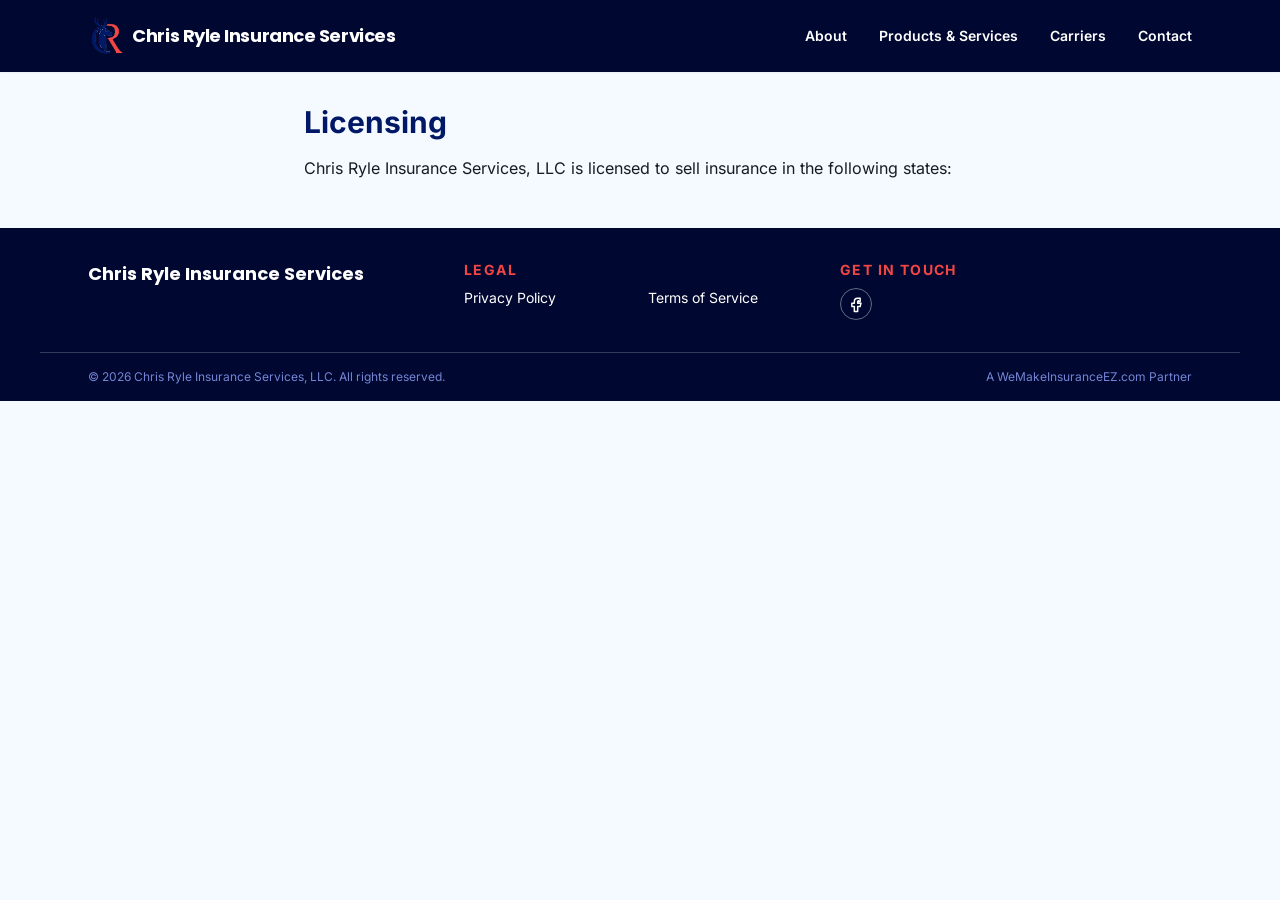
==== legal/licensing/index.html @ e5c4bb93 "Add base styles and typography with Tailwind CSS framework - Introduced a new CSS file for global st" ====
<!doctype html>
<html lang="en" class="scroll-pt-20"> <head><meta charset="utf-8"><meta name="viewport" content="width=device-width, initial-scale=1"><title>Licensing —  Chris Ryle Insurance Services</title>  <link rel="stylesheet" href="../../styles.css" />
  </head> <body class="bg-surface text-on-surface font-sans">  <header class="bg-primary text-on-primary sticky top-0 z-50 shadow-sm"> <div class="mx-auto flex max-w-[theme(spacing.container-max)] items-center justify-between gap-[theme(spacing.gutter)] px-[theme(spacing.margin-mobile)] py-[theme(spacing.stack-md)] md:px-[theme(spacing.margin-desktop)]"> <div class="flex items-center gap-[theme(spacing.stack-sm)]"> <img src="../../assets/media/LogoRedWhiteBlueICON01.png" alt=" Chris Ryle Insurance Services logo" class="h-10 w-auto"> <div class="flex flex-col"> <span data-brand class="font-heading text-lg font-extrabold tracking-tight"> Chris Ryle Insurance Services</span> <span data-agent class="text-on-primary-container text-sm font-medium">  </span> </div> </div> <nav aria-label="Primary" class="hidden items-center gap-[theme(spacing.stack-lg)] md:flex"> <a href="#about" class="hover:text-warning-yellow text-sm font-semibold"> About </a><a href="#services" class="hover:text-warning-yellow text-sm font-semibold"> Products &amp; Services </a><a href="#carriers-heading" class="hover:text-warning-yellow text-sm font-semibold"> Carriers </a><a href="#contact" class="hover:text-warning-yellow text-sm font-semibold"> Contact </a> </nav> </div> </header> <main class="bg-surface py-[theme(spacing.stack-lg)]"> <article class="mx-auto flex max-w-3xl flex-col gap-[theme(spacing.stack-md)] px-[theme(spacing.margin-mobile)] md:px-[theme(spacing.margin-desktop)]"> <h1 class="text-deep-navy text-3xl font-bold">Licensing</h1>  <div class="text-on-surface flex flex-col gap-[theme(spacing.stack-md)]"><p> Chris Ryle Insurance Services, LLC is licensed to sell insurance in the following states:</p><ul></ul></div> </article> </main> <footer class="bg-primary text-on-primary"> <div class="mx-auto grid max-w-[theme(spacing.container-max)] grid-cols-1 items-start gap-[theme(spacing.gutter)] px-[theme(spacing.margin-mobile)] py-[theme(spacing.stack-lg)] md:grid-cols-3 md:px-[theme(spacing.margin-desktop)]"> <div class="flex flex-col gap-[theme(spacing.stack-sm)]"> <div class="flex items-center gap-3">  <span data-brand class="font-heading text-lg font-extrabold"> Chris Ryle Insurance Services</span> </div> <span data-agent class="text-on-primary-container text-sm">  </span>  </div> <div class="flex flex-col gap-[theme(spacing.stack-sm)]"> <h3 class="text-coral-accent text-sm font-bold uppercase tracking-widest">Legal</h3> <nav aria-label="Legal" class="grid grid-cols-2 gap-x-4 gap-y-2"> <a href="../../legal/privacy/" class="hover:text-warning-yellow text-sm"> Privacy Policy </a><a href="../../legal/terms/" class="hover:text-warning-yellow text-sm"> Terms of Service </a> </nav> </div> <div class="flex flex-col gap-[theme(spacing.stack-sm)]"> <h3 class="text-coral-accent text-sm font-bold uppercase tracking-widest">Get In Touch</h3>  <ul class="flex list-none gap-[theme(spacing.stack-md)]"> <li> <a data-social href="https://www.facebook.com/ChrisRyleInsuranceServices" target="_blank" rel="noopener noreferrer" aria-label="https://www.facebook.com/ChrisRyleInsuranceServices" class="border-on-primary/40 hover:bg-coral-accent hover:border-coral-accent inline-flex h-8 w-8 items-center justify-center rounded-full border transition-colors"> <span><svg viewBox="0 0 24 24" fill="none" stroke="currentColor" stroke-width="1.75" stroke-linecap="round" stroke-linejoin="round" aria-hidden="true" class="h-5 w-5"><path d="M14 9h3V5h-3a4 4 0 00-4 4v2H7v4h3v6h4v-6h3l1-4h-4V9a1 1 0 011-1z"/></svg></span> <span class="sr-only">https://www.facebook.com/ChrisRyleInsuranceServices</span> </a> </li> </ul> </div> </div> <div class="border-on-primary/20 mx-auto max-w-[theme(spacing.container-max)] border-t px-[theme(spacing.margin-mobile)] py-[theme(spacing.stack-md)] md:px-[theme(spacing.margin-desktop)]"> <div class="flex flex-col items-center gap-[theme(spacing.stack-sm)] md:flex-row md:justify-between"> <div class="text-on-primary-container flex flex-col items-center gap-1 text-xs md:items-start"> <p>
&copy; 2026  Chris Ryle Insurance Services, LLC. All rights reserved.
</p>  </div> <a data-whitelabel href="https://wemakeinsuranceez.com" target="_blank" rel="noopener noreferrer" class="text-on-primary-container hover:text-warning-yellow inline-flex items-center gap-[theme(spacing.stack-sm)] text-xs">  A WeMakeInsuranceEZ.com Partner </a> </div> </div> </footer>  </body></html>
---- styles.css ----
@font-face {
  font-family: "Inter";
  font-style: normal;
  font-display: swap;
  font-weight: 400;
  src: url(./assets/fonts/inter-latin-400.woff2) format("woff2");
}
@font-face {
  font-family: "Inter";
  font-style: normal;
  font-display: swap;
  font-weight: 500;
  src: url(./assets/fonts/inter-latin-500.woff2) format("woff2");
}
@font-face {
  font-family: "Inter";
  font-style: normal;
  font-display: swap;
  font-weight: 600;
  src: url(./assets/fonts/inter-latin-600.woff2) format("woff2");
}
@font-face {
  font-family: "Inter";
  font-style: normal;
  font-display: swap;
  font-weight: 700;
  src: url(./assets/fonts/inter-latin-700.woff2) format("woff2");
}
@font-face {
  font-family: "Poppins";
  font-style: normal;
  font-display: swap;
  font-weight: 700;
  src: url(./assets/fonts/poppins-latin-700.woff2) format("woff2");
}
@font-face {
  font-family: "Manrope";
  font-style: normal;
  font-display: swap;
  font-weight: 400;
  src: url(./assets/fonts/manrope-latin-400.woff2) format("woff2");
}
*, ::before, ::after {
  --tw-border-spacing-x: 0;
  --tw-border-spacing-y: 0;
  --tw-translate-x: 0;
  --tw-translate-y: 0;
  --tw-rotate: 0;
  --tw-skew-x: 0;
  --tw-skew-y: 0;
  --tw-scale-x: 1;
  --tw-scale-y: 1;
  --tw-pan-x:  ;
  --tw-pan-y:  ;
  --tw-pinch-zoom:  ;
  --tw-scroll-snap-strictness: proximity;
  --tw-gradient-from-position:  ;
  --tw-gradient-via-position:  ;
  --tw-gradient-to-position:  ;
  --tw-ordinal:  ;
  --tw-slashed-zero:  ;
  --tw-numeric-figure:  ;
  --tw-numeric-spacing:  ;
  --tw-numeric-fraction:  ;
  --tw-ring-inset:  ;
  --tw-ring-offset-width: 0px;
  --tw-ring-offset-color: #fff;
  --tw-ring-color: rgb(59 130 246 / 0.5);
  --tw-ring-offset-shadow: 0 0 #0000;
  --tw-ring-shadow: 0 0 #0000;
  --tw-shadow: 0 0 #0000;
  --tw-shadow-colored: 0 0 #0000;
  --tw-blur:  ;
  --tw-brightness:  ;
  --tw-contrast:  ;
  --tw-grayscale:  ;
  --tw-hue-rotate:  ;
  --tw-invert:  ;
  --tw-saturate:  ;
  --tw-sepia:  ;
  --tw-drop-shadow:  ;
  --tw-backdrop-blur:  ;
  --tw-backdrop-brightness:  ;
  --tw-backdrop-contrast:  ;
  --tw-backdrop-grayscale:  ;
  --tw-backdrop-hue-rotate:  ;
  --tw-backdrop-invert:  ;
  --tw-backdrop-opacity:  ;
  --tw-backdrop-saturate:  ;
  --tw-backdrop-sepia:  ;
  --tw-contain-size:  ;
  --tw-contain-layout:  ;
  --tw-contain-paint:  ;
  --tw-contain-style:  ;
}

::backdrop {
  --tw-border-spacing-x: 0;
  --tw-border-spacing-y: 0;
  --tw-translate-x: 0;
  --tw-translate-y: 0;
  --tw-rotate: 0;
  --tw-skew-x: 0;
  --tw-skew-y: 0;
  --tw-scale-x: 1;
  --tw-scale-y: 1;
  --tw-pan-x:  ;
  --tw-pan-y:  ;
  --tw-pinch-zoom:  ;
  --tw-scroll-snap-strictness: proximity;
  --tw-gradient-from-position:  ;
  --tw-gradient-via-position:  ;
  --tw-gradient-to-position:  ;
  --tw-ordinal:  ;
  --tw-slashed-zero:  ;
  --tw-numeric-figure:  ;
  --tw-numeric-spacing:  ;
  --tw-numeric-fraction:  ;
  --tw-ring-inset:  ;
  --tw-ring-offset-width: 0px;
  --tw-ring-offset-color: #fff;
  --tw-ring-color: rgb(59 130 246 / 0.5);
  --tw-ring-offset-shadow: 0 0 #0000;
  --tw-ring-shadow: 0 0 #0000;
  --tw-shadow: 0 0 #0000;
  --tw-shadow-colored: 0 0 #0000;
  --tw-blur:  ;
  --tw-brightness:  ;
  --tw-contrast:  ;
  --tw-grayscale:  ;
  --tw-hue-rotate:  ;
  --tw-invert:  ;
  --tw-saturate:  ;
  --tw-sepia:  ;
  --tw-drop-shadow:  ;
  --tw-backdrop-blur:  ;
  --tw-backdrop-brightness:  ;
  --tw-backdrop-contrast:  ;
  --tw-backdrop-grayscale:  ;
  --tw-backdrop-hue-rotate:  ;
  --tw-backdrop-invert:  ;
  --tw-backdrop-opacity:  ;
  --tw-backdrop-saturate:  ;
  --tw-backdrop-sepia:  ;
  --tw-contain-size:  ;
  --tw-contain-layout:  ;
  --tw-contain-paint:  ;
  --tw-contain-style:  ;
}/*
! tailwindcss v3.4.19 | MIT License | https://tailwindcss.com
*//*
1. Prevent padding and border from affecting element width. (https://github.com/mozdevs/cssremedy/issues/4)
2. Allow adding a border to an element by just adding a border-width. (https://github.com/tailwindcss/tailwindcss/pull/116)
*/

*,
::before,
::after {
  box-sizing: border-box; /* 1 */
  border-width: 0; /* 2 */
  border-style: solid; /* 2 */
  border-color: #e5e7eb; /* 2 */
}

::before,
::after {
  --tw-content: '';
}

/*
1. Use a consistent sensible line-height in all browsers.
2. Prevent adjustments of font size after orientation changes in iOS.
3. Use a more readable tab size.
4. Use the user's configured `sans` font-family by default.
5. Use the user's configured `sans` font-feature-settings by default.
6. Use the user's configured `sans` font-variation-settings by default.
7. Disable tap highlights on iOS
*/

html,
:host {
  line-height: 1.5; /* 1 */
  -webkit-text-size-adjust: 100%; /* 2 */
  -moz-tab-size: 4; /* 3 */
  tab-size: 4; /* 3 */
  font-family: Inter, system-ui, sans-serif; /* 4 */
  font-feature-settings: normal; /* 5 */
  font-variation-settings: normal; /* 6 */
  -webkit-tap-highlight-color: transparent; /* 7 */
}

/*
1. Remove the margin in all browsers.
2. Inherit line-height from `html` so users can set them as a class directly on the `html` element.
*/

body {
  margin: 0; /* 1 */
  line-height: inherit; /* 2 */
}

/*
1. Add the correct height in Firefox.
2. Correct the inheritance of border color in Firefox. (https://bugzilla.mozilla.org/show_bug.cgi?id=190655)
3. Ensure horizontal rules are visible by default.
*/

hr {
  height: 0; /* 1 */
  color: inherit; /* 2 */
  border-top-width: 1px; /* 3 */
}

/*
Add the correct text decoration in Chrome, Edge, and Safari.
*/

abbr:where([title]) {
  text-decoration: underline dotted;
}

/*
Remove the default font size and weight for headings.
*/

h1,
h2,
h3,
h4,
h5,
h6 {
  font-size: inherit;
  font-weight: inherit;
}

/*
Reset links to optimize for opt-in styling instead of opt-out.
*/

a {
  color: inherit;
  text-decoration: inherit;
}

/*
Add the correct font weight in Edge and Safari.
*/

b,
strong {
  font-weight: bolder;
}

/*
1. Use the user's configured `mono` font-family by default.
2. Use the user's configured `mono` font-feature-settings by default.
3. Use the user's configured `mono` font-variation-settings by default.
4. Correct the odd `em` font sizing in all browsers.
*/

code,
kbd,
samp,
pre {
  font-family: ui-monospace, SFMono-Regular, Menlo, Monaco, Consolas, "Liberation Mono", "Courier New", monospace; /* 1 */
  font-feature-settings: normal; /* 2 */
  font-variation-settings: normal; /* 3 */
  font-size: 1em; /* 4 */
}

/*
Add the correct font size in all browsers.
*/

small {
  font-size: 80%;
}

/*
Prevent `sub` and `sup` elements from affecting the line height in all browsers.
*/

sub,
sup {
  font-size: 75%;
  line-height: 0;
  position: relative;
  vertical-align: baseline;
}

sub {
  bottom: -0.25em;
}

sup {
  top: -0.5em;
}

/*
1. Remove text indentation from table contents in Chrome and Safari. (https://bugs.chromium.org/p/chromium/issues/detail?id=999088, https://bugs.webkit.org/show_bug.cgi?id=201297)
2. Correct table border color inheritance in all Chrome and Safari. (https://bugs.chromium.org/p/chromium/issues/detail?id=935729, https://bugs.webkit.org/show_bug.cgi?id=195016)
3. Remove gaps between table borders by default.
*/

table {
  text-indent: 0; /* 1 */
  border-color: inherit; /* 2 */
  border-collapse: collapse; /* 3 */
}

/*
1. Change the font styles in all browsers.
2. Remove the margin in Firefox and Safari.
3. Remove default padding in all browsers.
*/

button,
input,
optgroup,
select,
textarea {
  font-family: inherit; /* 1 */
  font-feature-settings: inherit; /* 1 */
  font-variation-settings: inherit; /* 1 */
  font-size: 100%; /* 1 */
  font-weight: inherit; /* 1 */
  line-height: inherit; /* 1 */
  letter-spacing: inherit; /* 1 */
  color: inherit; /* 1 */
  margin: 0; /* 2 */
  padding: 0; /* 3 */
}

/*
Remove the inheritance of text transform in Edge and Firefox.
*/

button,
select {
  text-transform: none;
}

/*
1. Correct the inability to style clickable types in iOS and Safari.
2. Remove default button styles.
*/

button,
input:where([type='button']),
input:where([type='reset']),
input:where([type='submit']) {
  -webkit-appearance: button; /* 1 */
  background-color: transparent; /* 2 */
  background-image: none; /* 2 */
}

/*
Use the modern Firefox focus style for all focusable elements.
*/

:-moz-focusring {
  outline: auto;
}

/*
Remove the additional `:invalid` styles in Firefox. (https://github.com/mozilla/gecko-dev/blob/2f9eacd9d3d995c937b4251a5557d95d494c9be1/layout/style/res/forms.css#L728-L737)
*/

:-moz-ui-invalid {
  box-shadow: none;
}

/*
Add the correct vertical alignment in Chrome and Firefox.
*/

progress {
  vertical-align: baseline;
}

/*
Correct the cursor style of increment and decrement buttons in Safari.
*/

::-webkit-inner-spin-button,
::-webkit-outer-spin-button {
  height: auto;
}

/*
1. Correct the odd appearance in Chrome and Safari.
2. Correct the outline style in Safari.
*/

[type='search'] {
  -webkit-appearance: textfield; /* 1 */
  outline-offset: -2px; /* 2 */
}

/*
Remove the inner padding in Chrome and Safari on macOS.
*/

::-webkit-search-decoration {
  -webkit-appearance: none;
}

/*
1. Correct the inability to style clickable types in iOS and Safari.
2. Change font properties to `inherit` in Safari.
*/

::-webkit-file-upload-button {
  -webkit-appearance: button; /* 1 */
  font: inherit; /* 2 */
}

/*
Add the correct display in Chrome and Safari.
*/

summary {
  display: list-item;
}

/*
Removes the default spacing and border for appropriate elements.
*/

blockquote,
dl,
dd,
h1,
h2,
h3,
h4,
h5,
h6,
hr,
figure,
p,
pre {
  margin: 0;
}

fieldset {
  margin: 0;
  padding: 0;
}

legend {
  padding: 0;
}

ol,
ul,
menu {
  list-style: none;
  margin: 0;
  padding: 0;
}

/*
Reset default styling for dialogs.
*/
dialog {
  padding: 0;
}

/*
Prevent resizing textareas horizontally by default.
*/

textarea {
  resize: vertical;
}

/*
1. Reset the default placeholder opacity in Firefox. (https://github.com/tailwindlabs/tailwindcss/issues/3300)
2. Set the default placeholder color to the user's configured gray 400 color.
*/

input::placeholder,
textarea::placeholder {
  opacity: 1; /* 1 */
  color: #9ca3af; /* 2 */
}

/*
Set the default cursor for buttons.
*/

button,
[role="button"] {
  cursor: pointer;
}

/*
Make sure disabled buttons don't get the pointer cursor.
*/
:disabled {
  cursor: default;
}

/*
1. Make replaced elements `display: block` by default. (https://github.com/mozdevs/cssremedy/issues/14)
2. Add `vertical-align: middle` to align replaced elements more sensibly by default. (https://github.com/jensimmons/cssremedy/issues/14#issuecomment-634934210)
   This can trigger a poorly considered lint error in some tools but is included by design.
*/

img,
svg,
video,
canvas,
audio,
iframe,
embed,
object {
  display: block; /* 1 */
  vertical-align: middle; /* 2 */
}

/*
Constrain images and videos to the parent width and preserve their intrinsic aspect ratio. (https://github.com/mozdevs/cssremedy/issues/14)
*/

img,
video {
  max-width: 100%;
  height: auto;
}

/* Make elements with the HTML hidden attribute stay hidden by default */
[hidden]:where(:not([hidden="until-found"])) {
  display: none;
}
.container {
  width: 100%;
}
@media (min-width: 640px) {

  .container {
    max-width: 640px;
  }
}
@media (min-width: 768px) {

  .container {
    max-width: 768px;
  }
}
@media (min-width: 1024px) {

  .container {
    max-width: 1024px;
  }
}
@media (min-width: 1280px) {

  .container {
    max-width: 1280px;
  }
}
@media (min-width: 1536px) {

  .container {
    max-width: 1536px;
  }
}
.sr-only {
  position: absolute;
  width: 1px;
  height: 1px;
  padding: 0;
  margin: -1px;
  overflow: hidden;
  clip: rect(0, 0, 0, 0);
  white-space: nowrap;
  border-width: 0;
}
.pointer-events-none {
  pointer-events: none;
}
.\!visible {
  visibility: visible !important;
}
.visible {
  visibility: visible;
}
.invisible {
  visibility: hidden;
}
.static {
  position: static;
}
.fixed {
  position: fixed;
}
.absolute {
  position: absolute;
}
.relative {
  position: relative;
}
.sticky {
  position: sticky;
}
.-right-14 {
  right: -3.5rem;
}
.-right-8 {
  right: -2rem;
}
.-top-8 {
  top: -2rem;
}
.bottom-0 {
  bottom: 0px;
}
.bottom-4 {
  bottom: 1rem;
}
.left-0 {
  left: 0px;
}
.left-4 {
  left: 1rem;
}
.right-0 {
  right: 0px;
}
.top-0 {
  top: 0px;
}
.top-\[62px\] {
  top: 62px;
}
.isolate {
  isolation: isolate;
}
.-z-10 {
  z-index: -10;
}
.z-0 {
  z-index: 0;
}
.z-50 {
  z-index: 50;
}
.mx-auto {
  margin-left: auto;
  margin-right: auto;
}
.-mb-8 {
  margin-bottom: -2rem;
}
.mb-\[theme\(spacing\.stack-lg\)\] {
  margin-bottom: 32px;
}
.mb-\[theme\(spacing\.stack-md\)\] {
  margin-bottom: 16px;
}
.mt-0\.5 {
  margin-top: 0.125rem;
}
.mt-2 {
  margin-top: 0.5rem;
}
.mt-\[theme\(spacing\.stack-lg\)\] {
  margin-top: 32px;
}
.mt-\[theme\(spacing\.stack-md\)\] {
  margin-top: 16px;
}
.mt-\[theme\(spacing\.stack-sm\)\] {
  margin-top: 8px;
}
.block {
  display: block;
}
.inline {
  display: inline;
}
.flex {
  display: flex;
}
.inline-flex {
  display: inline-flex;
}
.table {
  display: table;
}
.grid {
  display: grid;
}
.hidden {
  display: none;
}
.h-1 {
  height: 0.25rem;
}
.h-10 {
  height: 2.5rem;
}
.h-12 {
  height: 3rem;
}
.h-16 {
  height: 4rem;
}
.h-28 {
  height: 7rem;
}
.h-3 {
  height: 0.75rem;
}
.h-4 {
  height: 1rem;
}
.h-40 {
  height: 10rem;
}
.h-5 {
  height: 1.25rem;
}
.h-56 {
  height: 14rem;
}
.h-72 {
  height: 18rem;
}
.h-8 {
  height: 2rem;
}
.h-\[272px\] {
  height: 272px;
}
.h-\[320px\] {
  height: 320px;
}
.h-\[85\%\] {
  height: 85%;
}
.h-full {
  height: 100%;
}
.min-h-\[44px\] {
  min-height: 44px;
}
.w-10 {
  width: 2.5rem;
}
.w-12 {
  width: 3rem;
}
.w-16 {
  width: 4rem;
}
.w-3 {
  width: 0.75rem;
}
.w-4 {
  width: 1rem;
}
.w-40 {
  width: 10rem;
}
.w-5 {
  width: 1.25rem;
}
.w-8 {
  width: 2rem;
}
.w-\[224px\] {
  width: 224px;
}
.w-\[300px\] {
  width: 300px;
}
.w-auto {
  width: auto;
}
.w-fit {
  width: fit-content;
}
.w-full {
  width: 100%;
}
.min-w-\[44px\] {
  min-width: 44px;
}
.max-w-2xl {
  max-width: 42rem;
}
.max-w-3xl {
  max-width: 48rem;
}
.max-w-\[220px\] {
  max-width: 220px;
}
.max-w-\[theme\(spacing\.container-max\)\] {
  max-width: 1200px;
}
.max-w-full {
  max-width: 100%;
}
.max-w-prose {
  max-width: 65ch;
}
.max-w-xs {
  max-width: 20rem;
}
.shrink-0 {
  flex-shrink: 0;
}
.border-collapse {
  border-collapse: collapse;
}
.transform {
  transform: translate(var(--tw-translate-x), var(--tw-translate-y)) rotate(var(--tw-rotate)) skewX(var(--tw-skew-x)) skewY(var(--tw-skew-y)) scaleX(var(--tw-scale-x)) scaleY(var(--tw-scale-y));
}
.scroll-pt-20 {
  scroll-padding-top: 5rem;
}
.list-none {
  list-style-type: none;
}
.grid-cols-1 {
  grid-template-columns: repeat(1, minmax(0, 1fr));
}
.grid-cols-2 {
  grid-template-columns: repeat(2, minmax(0, 1fr));
}
.flex-col {
  flex-direction: column;
}
.flex-wrap {
  flex-wrap: wrap;
}
.items-start {
  align-items: flex-start;
}
.items-center {
  align-items: center;
}
.items-stretch {
  align-items: stretch;
}
.justify-center {
  justify-content: center;
}
.justify-between {
  justify-content: space-between;
}
.justify-around {
  justify-content: space-around;
}
.gap-1 {
  gap: 0.25rem;
}
.gap-2 {
  gap: 0.5rem;
}
.gap-3 {
  gap: 0.75rem;
}
.gap-\[theme\(spacing\.gutter\)\] {
  gap: 24px;
}
.gap-\[theme\(spacing\.stack-lg\)\] {
  gap: 32px;
}
.gap-\[theme\(spacing\.stack-md\)\] {
  gap: 16px;
}
.gap-\[theme\(spacing\.stack-sm\)\] {
  gap: 8px;
}
.gap-x-2 {
  column-gap: 0.5rem;
}
.gap-x-4 {
  column-gap: 1rem;
}
.gap-x-\[theme\(spacing\.stack-lg\)\] {
  column-gap: 32px;
}
.gap-y-2 {
  row-gap: 0.5rem;
}
.gap-y-\[theme\(spacing\.stack-md\)\] {
  row-gap: 16px;
}
.self-end {
  align-self: flex-end;
}
.overflow-hidden {
  overflow: hidden;
}
.rounded {
  border-radius: 0.5rem;
}
.rounded-2xl {
  border-radius: 1rem;
}
.rounded-full {
  border-radius: 9999px;
}
.rounded-lg {
  border-radius: 1rem;
}
.rounded-xl {
  border-radius: 1.5rem;
}
.border {
  border-width: 1px;
}
.border-0 {
  border-width: 0px;
}
.border-2 {
  border-width: 2px;
}
.border-\[24px\] {
  border-width: 24px;
}
.border-b {
  border-bottom-width: 1px;
}
.border-t {
  border-top-width: 1px;
}
.border-\[theme\(colors\.outline-variant\)\] {
  border-color: #c5c5d3;
}
.border-\[theme\(colors\.primary-container\)\] {
  border-color: #001866;
}
.border-coral-accent {
  --tw-border-opacity: 1;
  border-color: rgb(244 69 69 / var(--tw-border-opacity, 1));
}
.border-deep-navy {
  --tw-border-opacity: 1;
  border-color: rgb(0 24 102 / var(--tw-border-opacity, 1));
}
.border-on-primary\/20 {
  border-color: rgb(255 255 255 / 0.2);
}
.border-on-primary\/40 {
  border-color: rgb(255 255 255 / 0.4);
}
.border-primary {
  --tw-border-opacity: 1;
  border-color: rgb(0 7 48 / var(--tw-border-opacity, 1));
}
.border-secondary {
  --tw-border-opacity: 1;
  border-color: rgb(183 20 32 / var(--tw-border-opacity, 1));
}
.border-white\/60 {
  border-color: rgb(255 255 255 / 0.6);
}
.border-white\/70 {
  border-color: rgb(255 255 255 / 0.7);
}
.bg-coral-accent {
  --tw-bg-opacity: 1;
  background-color: rgb(244 69 69 / var(--tw-bg-opacity, 1));
}
.bg-coral-accent\/10 {
  background-color: rgb(244 69 69 / 0.1);
}
.bg-deep-navy {
  --tw-bg-opacity: 1;
  background-color: rgb(0 24 102 / var(--tw-bg-opacity, 1));
}
.bg-primary {
  --tw-bg-opacity: 1;
  background-color: rgb(0 7 48 / var(--tw-bg-opacity, 1));
}
.bg-primary-container {
  --tw-bg-opacity: 1;
  background-color: rgb(0 24 102 / var(--tw-bg-opacity, 1));
}
.bg-primary-fixed {
  --tw-bg-opacity: 1;
  background-color: rgb(202 220 254 / var(--tw-bg-opacity, 1));
}
.bg-secondary {
  --tw-bg-opacity: 1;
  background-color: rgb(183 20 32 / var(--tw-bg-opacity, 1));
}
.bg-surface {
  --tw-bg-opacity: 1;
  background-color: rgb(244 250 255 / var(--tw-bg-opacity, 1));
}
.bg-surface-container {
  --tw-bg-opacity: 1;
  background-color: rgb(233 239 244 / var(--tw-bg-opacity, 1));
}
.bg-surface-container-low {
  --tw-bg-opacity: 1;
  background-color: rgb(238 244 249 / var(--tw-bg-opacity, 1));
}
.bg-surface-container-lowest {
  --tw-bg-opacity: 1;
  background-color: rgb(255 255 255 / var(--tw-bg-opacity, 1));
}
.bg-surface-tint-b {
  --tw-bg-opacity: 1;
  background-color: rgb(241 245 249 / var(--tw-bg-opacity, 1));
}
.bg-warning-yellow {
  --tw-bg-opacity: 1;
  background-color: rgb(255 203 5 / var(--tw-bg-opacity, 1));
}
.object-contain {
  object-fit: contain;
}
.object-cover {
  object-fit: cover;
}
.p-\[theme\(spacing\.stack-lg\)\] {
  padding: 32px;
}
.p-\[theme\(spacing\.stack-md\)\] {
  padding: 16px;
}
.px-3 {
  padding-left: 0.75rem;
  padding-right: 0.75rem;
}
.px-4 {
  padding-left: 1rem;
  padding-right: 1rem;
}
.px-5 {
  padding-left: 1.25rem;
  padding-right: 1.25rem;
}
.px-6 {
  padding-left: 1.5rem;
  padding-right: 1.5rem;
}
.px-\[theme\(spacing\.margin-mobile\)\] {
  padding-left: 16px;
  padding-right: 16px;
}
.py-1 {
  padding-top: 0.25rem;
  padding-bottom: 0.25rem;
}
.py-2 {
  padding-top: 0.5rem;
  padding-bottom: 0.5rem;
}
.py-2\.5 {
  padding-top: 0.625rem;
  padding-bottom: 0.625rem;
}
.py-3 {
  padding-top: 0.75rem;
  padding-bottom: 0.75rem;
}
.py-\[theme\(spacing\.stack-lg\)\] {
  padding-top: 32px;
  padding-bottom: 32px;
}
.py-\[theme\(spacing\.stack-md\)\] {
  padding-top: 16px;
  padding-bottom: 16px;
}
.pr-4 {
  padding-right: 1rem;
}
.text-left {
  text-align: left;
}
.text-center {
  text-align: center;
}
.text-right {
  text-align: right;
}
.font-\[Manrope\2c system-ui\2c sans-serif\] {
  font-family: Manrope,system-ui,sans-serif;
}
.font-heading {
  font-family: Poppins, Montserrat, sans-serif;
}
.font-sans {
  font-family: Inter, system-ui, sans-serif;
}
.text-2xl {
  font-size: 1.5rem;
  line-height: 2rem;
}
.text-3xl {
  font-size: 1.875rem;
  line-height: 2.25rem;
}
.text-4xl {
  font-size: 2.25rem;
  line-height: 2.5rem;
}
.text-base {
  font-size: 16px;
}
.text-lg {
  font-size: 1.125rem;
  line-height: 1.75rem;
}
.text-sm {
  font-size: 0.875rem;
  line-height: 1.25rem;
}
.text-xl {
  font-size: 1.25rem;
  line-height: 1.75rem;
}
.text-xs {
  font-size: 0.75rem;
  line-height: 1rem;
}
.font-bold {
  font-weight: 700;
}
.font-extrabold {
  font-weight: 800;
}
.font-medium {
  font-weight: 500;
}
.font-normal {
  font-weight: 400;
}
.font-semibold {
  font-weight: 600;
}
.uppercase {
  text-transform: uppercase;
}
.italic {
  font-style: italic;
}
.not-italic {
  font-style: normal;
}
.leading-6 {
  line-height: 1.5rem;
}
.tracking-normal {
  letter-spacing: 0em;
}
.tracking-tight {
  letter-spacing: -0.025em;
}
.tracking-widest {
  letter-spacing: 0.1em;
}
.text-coral-accent {
  --tw-text-opacity: 1;
  color: rgb(244 69 69 / var(--tw-text-opacity, 1));
}
.text-deep-navy {
  --tw-text-opacity: 1;
  color: rgb(0 24 102 / var(--tw-text-opacity, 1));
}
.text-error {
  --tw-text-opacity: 1;
  color: rgb(186 26 26 / var(--tw-text-opacity, 1));
}
.text-on-primary {
  --tw-text-opacity: 1;
  color: rgb(255 255 255 / var(--tw-text-opacity, 1));
}
.text-on-primary-container {
  --tw-text-opacity: 1;
  color: rgb(116 133 212 / var(--tw-text-opacity, 1));
}
.text-on-secondary {
  --tw-text-opacity: 1;
  color: rgb(255 255 255 / var(--tw-text-opacity, 1));
}
.text-on-surface {
  --tw-text-opacity: 1;
  color: rgb(22 28 32 / var(--tw-text-opacity, 1));
}
.text-on-surface-b {
  --tw-text-opacity: 1;
  color: rgb(32 32 32 / var(--tw-text-opacity, 1));
}
.text-on-surface-variant {
  --tw-text-opacity: 1;
  color: rgb(69 70 81 / var(--tw-text-opacity, 1));
}
.text-primary {
  --tw-text-opacity: 1;
  color: rgb(0 7 48 / var(--tw-text-opacity, 1));
}
.text-secondary {
  --tw-text-opacity: 1;
  color: rgb(183 20 32 / var(--tw-text-opacity, 1));
}
.text-warning-yellow {
  --tw-text-opacity: 1;
  color: rgb(255 203 5 / var(--tw-text-opacity, 1));
}
.underline {
  text-decoration-line: underline;
}
.accent-\[theme\(colors\.coral-accent\)\] {
  accent-color: #f44545;
}
.shadow {
  --tw-shadow: 0 1px 3px 0 rgb(0 0 0 / 0.1), 0 1px 2px -1px rgb(0 0 0 / 0.1);
  --tw-shadow-colored: 0 1px 3px 0 var(--tw-shadow-color), 0 1px 2px -1px var(--tw-shadow-color);
  box-shadow: var(--tw-ring-offset-shadow, 0 0 #0000), var(--tw-ring-shadow, 0 0 #0000), var(--tw-shadow);
}
.shadow-lg {
  --tw-shadow: 0 10px 15px -3px rgb(0 0 0 / 0.1), 0 4px 6px -4px rgb(0 0 0 / 0.1);
  --tw-shadow-colored: 0 10px 15px -3px var(--tw-shadow-color), 0 4px 6px -4px var(--tw-shadow-color);
  box-shadow: var(--tw-ring-offset-shadow, 0 0 #0000), var(--tw-ring-shadow, 0 0 #0000), var(--tw-shadow);
}
.shadow-md {
  --tw-shadow: 0 4px 6px -1px rgb(0 0 0 / 0.1), 0 2px 4px -2px rgb(0 0 0 / 0.1);
  --tw-shadow-colored: 0 4px 6px -1px var(--tw-shadow-color), 0 2px 4px -2px var(--tw-shadow-color);
  box-shadow: var(--tw-ring-offset-shadow, 0 0 #0000), var(--tw-ring-shadow, 0 0 #0000), var(--tw-shadow);
}
.shadow-sm {
  --tw-shadow: 0 1px 2px 0 rgb(0 0 0 / 0.05);
  --tw-shadow-colored: 0 1px 2px 0 var(--tw-shadow-color);
  box-shadow: var(--tw-ring-offset-shadow, 0 0 #0000), var(--tw-ring-shadow, 0 0 #0000), var(--tw-shadow);
}
.outline {
  outline-style: solid;
}
.ring {
  --tw-ring-offset-shadow: var(--tw-ring-inset) 0 0 0 var(--tw-ring-offset-width) var(--tw-ring-offset-color);
  --tw-ring-shadow: var(--tw-ring-inset) 0 0 0 calc(3px + var(--tw-ring-offset-width)) var(--tw-ring-color);
  box-shadow: var(--tw-ring-offset-shadow), var(--tw-ring-shadow), var(--tw-shadow, 0 0 #0000);
}
.grayscale {
  --tw-grayscale: grayscale(100%);
  filter: var(--tw-blur) var(--tw-brightness) var(--tw-contrast) var(--tw-grayscale) var(--tw-hue-rotate) var(--tw-invert) var(--tw-saturate) var(--tw-sepia) var(--tw-drop-shadow);
}
.filter {
  filter: var(--tw-blur) var(--tw-brightness) var(--tw-contrast) var(--tw-grayscale) var(--tw-hue-rotate) var(--tw-invert) var(--tw-saturate) var(--tw-sepia) var(--tw-drop-shadow);
}
.transition {
  transition-property: color, background-color, border-color, text-decoration-color, fill, stroke, opacity, box-shadow, transform, filter, backdrop-filter;
  transition-timing-function: cubic-bezier(0.4, 0, 0.2, 1);
  transition-duration: 150ms;
}
.transition-colors {
  transition-property: color, background-color, border-color, text-decoration-color, fill, stroke;
  transition-timing-function: cubic-bezier(0.4, 0, 0.2, 1);
  transition-duration: 150ms;
}
.hover\:border-\[theme\(colors\.coral-accent\)\]:hover {
  border-color: #f44545;
}
.hover\:border-coral-accent:hover {
  --tw-border-opacity: 1;
  border-color: rgb(244 69 69 / var(--tw-border-opacity, 1));
}
.hover\:bg-coral-accent:hover {
  --tw-bg-opacity: 1;
  background-color: rgb(244 69 69 / var(--tw-bg-opacity, 1));
}
.hover\:text-coral-accent:hover {
  --tw-text-opacity: 1;
  color: rgb(244 69 69 / var(--tw-text-opacity, 1));
}
.hover\:text-on-secondary:hover {
  --tw-text-opacity: 1;
  color: rgb(255 255 255 / var(--tw-text-opacity, 1));
}
.hover\:text-warning-yellow:hover {
  --tw-text-opacity: 1;
  color: rgb(255 203 5 / var(--tw-text-opacity, 1));
}
.hover\:grayscale-0:hover {
  --tw-grayscale: grayscale(0);
  filter: var(--tw-blur) var(--tw-brightness) var(--tw-contrast) var(--tw-grayscale) var(--tw-hue-rotate) var(--tw-invert) var(--tw-saturate) var(--tw-sepia) var(--tw-drop-shadow);
}
@media (min-width: 640px) {

  .sm\:grid-cols-2 {
    grid-template-columns: repeat(2, minmax(0, 1fr));
  }
}
@media (min-width: 768px) {

  .md\:top-\[130px\] {
    top: 130px;
  }

  .md\:inline-block {
    display: inline-block;
  }

  .md\:flex {
    display: flex;
  }

  .md\:hidden {
    display: none;
  }

  .md\:h-56 {
    height: 14rem;
  }

  .md\:h-\[408px\] {
    height: 408px;
  }

  .md\:h-\[480px\] {
    height: 480px;
  }

  .md\:h-full {
    height: 100%;
  }

  .md\:w-56 {
    width: 14rem;
  }

  .md\:w-\[336px\] {
    width: 336px;
  }

  .md\:w-\[460px\] {
    width: 460px;
  }

  .md\:grid-cols-2 {
    grid-template-columns: repeat(2, minmax(0, 1fr));
  }

  .md\:grid-cols-3 {
    grid-template-columns: repeat(3, minmax(0, 1fr));
  }

  .md\:flex-row {
    flex-direction: row;
  }

  .md\:items-start {
    align-items: flex-start;
  }

  .md\:justify-start {
    justify-content: flex-start;
  }

  .md\:justify-between {
    justify-content: space-between;
  }

  .md\:self-stretch {
    align-self: stretch;
  }

  .md\:px-\[theme\(spacing\.margin-desktop\)\] {
    padding-left: 48px;
    padding-right: 48px;
  }

  .md\:text-left {
    text-align: left;
  }

  .md\:text-4xl {
    font-size: 2.25rem;
    line-height: 2.5rem;
  }

  .md\:text-5xl {
    font-size: 3rem;
    line-height: 1;
  }
}
@media (min-width: 1024px) {

  .lg\:grid-cols-4 {
    grid-template-columns: repeat(4, minmax(0, 1fr));
  }
}
@media (min-width: 1280px) {

  .xl\:grid-cols-5 {
    grid-template-columns: repeat(5, minmax(0, 1fr));
  }
}
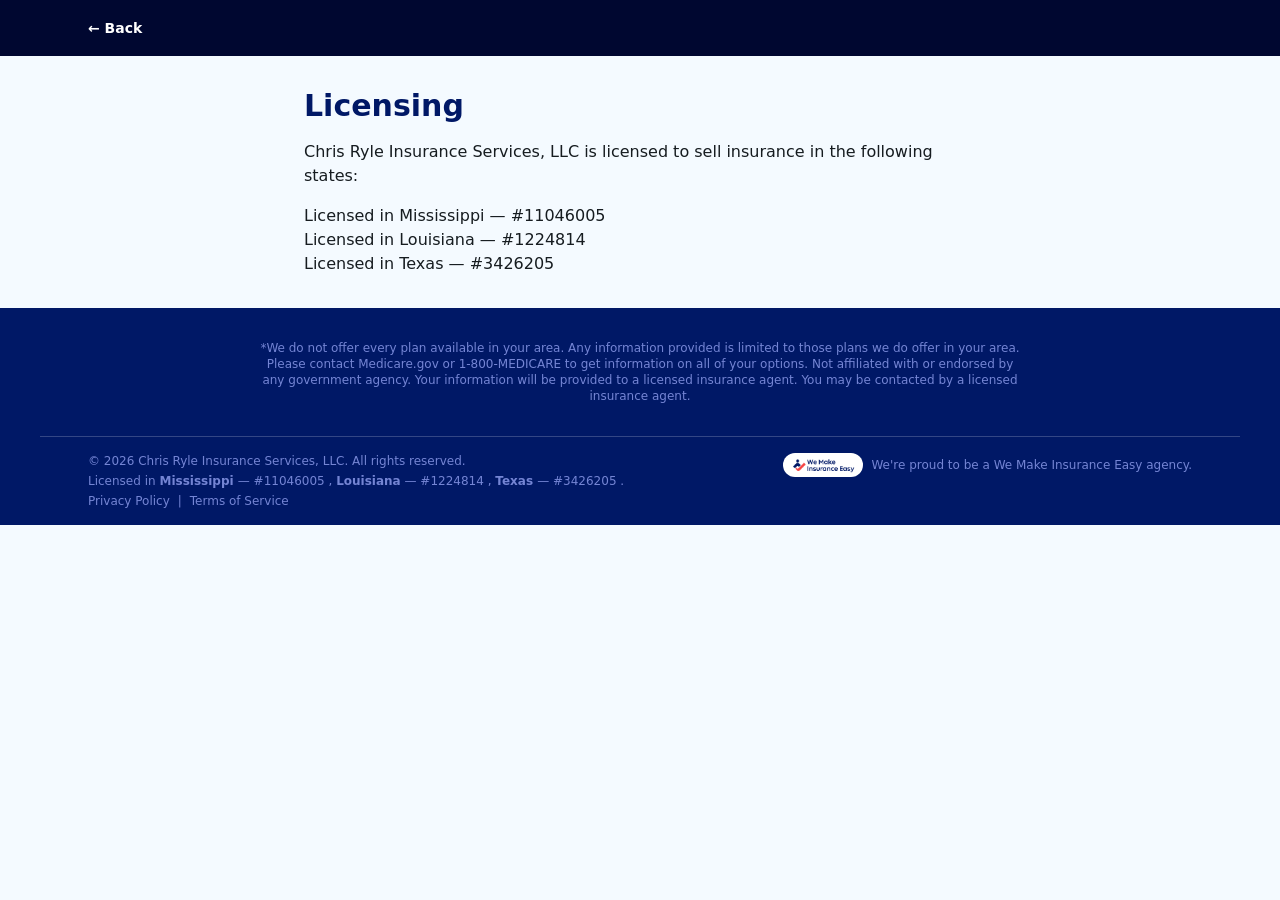
==== commit 5d22b125: "Update Terms of Service and styles; add new logo - Revised the Terms of Service in index.html to inc" ====
--- a/legal/licensing/index.html
+++ b/legal/licensing/index.html
@@ -1,5 +1,10 @@
 <!doctype html>
-<html lang="en" class="scroll-pt-20"> <head><meta charset="utf-8"><meta name="viewport" content="width=device-width, initial-scale=1"><title>Licensing —  Chris Ryle Insurance Services</title>  <link rel="stylesheet" href="../../styles.css" />
-  </head> <body class="bg-surface text-on-surface font-sans">  <header class="bg-primary text-on-primary sticky top-0 z-50 shadow-sm"> <div class="mx-auto flex max-w-[theme(spacing.container-max)] items-center justify-between gap-[theme(spacing.gutter)] px-[theme(spacing.margin-mobile)] py-[theme(spacing.stack-md)] md:px-[theme(spacing.margin-desktop)]"> <div class="flex items-center gap-[theme(spacing.stack-sm)]"> <img src="../../assets/media/LogoRedWhiteBlueICON01.png" alt=" Chris Ryle Insurance Services logo" class="h-10 w-auto"> <div class="flex flex-col"> <span data-brand class="font-heading text-lg font-extrabold tracking-tight"> Chris Ryle Insurance Services</span> <span data-agent class="text-on-primary-container text-sm font-medium">  </span> </div> </div> <nav aria-label="Primary" class="hidden items-center gap-[theme(spacing.stack-lg)] md:flex"> <a href="#about" class="hover:text-warning-yellow text-sm font-semibold"> About </a><a href="#services" class="hover:text-warning-yellow text-sm font-semibold"> Products &amp; Services </a><a href="#carriers-heading" class="hover:text-warning-yellow text-sm font-semibold"> Carriers </a><a href="#contact" class="hover:text-warning-yellow text-sm font-semibold"> Contact </a> </nav> </div> </header> <main class="bg-surface py-[theme(spacing.stack-lg)]"> <article class="mx-auto flex max-w-3xl flex-col gap-[theme(spacing.stack-md)] px-[theme(spacing.margin-mobile)] md:px-[theme(spacing.margin-desktop)]"> <h1 class="text-deep-navy text-3xl font-bold">Licensing</h1>  <div class="text-on-surface flex flex-col gap-[theme(spacing.stack-md)]"><p> Chris Ryle Insurance Services, LLC is licensed to sell insurance in the following states:</p><ul></ul></div> </article> </main> <footer class="bg-primary text-on-primary"> <div class="mx-auto grid max-w-[theme(spacing.container-max)] grid-cols-1 items-start gap-[theme(spacing.gutter)] px-[theme(spacing.margin-mobile)] py-[theme(spacing.stack-lg)] md:grid-cols-3 md:px-[theme(spacing.margin-desktop)]"> <div class="flex flex-col gap-[theme(spacing.stack-sm)]"> <div class="flex items-center gap-3">  <span data-brand class="font-heading text-lg font-extrabold"> Chris Ryle Insurance Services</span> </div> <span data-agent class="text-on-primary-container text-sm">  </span>  </div> <div class="flex flex-col gap-[theme(spacing.stack-sm)]"> <h3 class="text-coral-accent text-sm font-bold uppercase tracking-widest">Legal</h3> <nav aria-label="Legal" class="grid grid-cols-2 gap-x-4 gap-y-2"> <a href="../../legal/privacy/" class="hover:text-warning-yellow text-sm"> Privacy Policy </a><a href="../../legal/terms/" class="hover:text-warning-yellow text-sm"> Terms of Service </a> </nav> </div> <div class="flex flex-col gap-[theme(spacing.stack-sm)]"> <h3 class="text-coral-accent text-sm font-bold uppercase tracking-widest">Get In Touch</h3>  <ul class="flex list-none gap-[theme(spacing.stack-md)]"> <li> <a data-social href="https://www.facebook.com/ChrisRyleInsuranceServices" target="_blank" rel="noopener noreferrer" aria-label="https://www.facebook.com/ChrisRyleInsuranceServices" class="border-on-primary/40 hover:bg-coral-accent hover:border-coral-accent inline-flex h-8 w-8 items-center justify-center rounded-full border transition-colors"> <span><svg viewBox="0 0 24 24" fill="none" stroke="currentColor" stroke-width="1.75" stroke-linecap="round" stroke-linejoin="round" aria-hidden="true" class="h-5 w-5"><path d="M14 9h3V5h-3a4 4 0 00-4 4v2H7v4h3v6h4v-6h3l1-4h-4V9a1 1 0 011-1z"/></svg></span> <span class="sr-only">https://www.facebook.com/ChrisRyleInsuranceServices</span> </a> </li> </ul> </div> </div> <div class="border-on-primary/20 mx-auto max-w-[theme(spacing.container-max)] border-t px-[theme(spacing.margin-mobile)] py-[theme(spacing.stack-md)] md:px-[theme(spacing.margin-desktop)]"> <div class="flex flex-col items-center gap-[theme(spacing.stack-sm)] md:flex-row md:justify-between"> <div class="text-on-primary-container flex flex-col items-center gap-1 text-xs md:items-start"> <p>
+<html lang="en" class="scroll-pt-20"> <head><meta charset="utf-8"><meta name="viewport" content="width=device-width, initial-scale=1"><title>Licensing —  Chris Ryle Insurance Services</title><link rel="icon" href="../../assets/media/LogoRedWhiteBlueICON01.png">  <link rel="stylesheet" href="../../styles.css" />
+  </head> <body class="bg-surface text-on-surface font-sans">  <header class="bg-primary text-on-primary shadow-sm"> <div class="mx-auto max-w-[theme(spacing.container-max)] px-[theme(spacing.margin-mobile)] py-[theme(spacing.stack-md)] md:px-[theme(spacing.margin-desktop)]"> <a href="../../index.html" class="hover:text-warning-yellow inline-flex items-center gap-2 text-sm font-semibold">
+← Back
+</a> </div> </header> <main class="bg-surface py-[theme(spacing.stack-lg)]"> <article class="mx-auto flex max-w-3xl flex-col gap-[theme(spacing.stack-md)] px-[theme(spacing.margin-mobile)] md:px-[theme(spacing.margin-desktop)]"> <h1 class="text-deep-navy text-3xl font-bold">Licensing</h1>  <div class="text-on-surface flex flex-col gap-[theme(spacing.stack-md)]"><p> Chris Ryle Insurance Services, LLC is licensed to sell insurance in the following states:</p><ul><li>Licensed in Mississippi  — #11046005</li><li>Licensed in Louisiana — #1224814</li><li>Licensed in Texas  — #3426205</li></ul></div> </article> </main> <footer class="bg-primary-container text-on-primary"> <div class="mx-auto max-w-[theme(spacing.container-max)] px-[theme(spacing.margin-mobile)] py-[theme(spacing.stack-lg)] text-center md:px-[theme(spacing.margin-desktop)]"> <p class="text-on-primary-container mx-auto max-w-3xl text-xs">*We do not offer every plan available in your area. Any information provided is limited to those plans we do offer in your area. Please contact Medicare.gov or 1-800-MEDICARE to get information on all of your options. Not affiliated with or endorsed by any government agency. Your information will be provided to a licensed insurance agent. You may be contacted by a licensed insurance agent.</p> </div> <div class="border-on-primary/20 mx-auto max-w-[theme(spacing.container-max)] border-t px-[theme(spacing.margin-mobile)] py-[theme(spacing.stack-md)] md:px-[theme(spacing.margin-desktop)]"> <div class="flex flex-col items-center gap-[theme(spacing.stack-sm)] md:flex-row md:items-start md:justify-between"> <div class="text-on-primary-container flex flex-col items-center gap-1 text-center text-xs md:items-start md:text-left"> <p>
 &copy; 2026  Chris Ryle Insurance Services, LLC. All rights reserved.
-</p>  </div> <a data-whitelabel href="https://wemakeinsuranceez.com" target="_blank" rel="noopener noreferrer" class="text-on-primary-container hover:text-warning-yellow inline-flex items-center gap-[theme(spacing.stack-sm)] text-xs">  A WeMakeInsuranceEZ.com Partner </a> </div> </div> </footer>  </body></html>+</p> <p>
+Licensed in  <span data-licence> <span class="font-semibold">Mississippi </span> — #11046005 </span> , <span data-licence> <span class="font-semibold">Louisiana</span> — #1224814 </span> , <span data-licence> <span class="font-semibold">Texas </span> — #3426205 </span> 
+.
+</p> <p class="flex flex-wrap items-center justify-center gap-x-2 md:justify-start"> <a href="../../legal/privacy/index.html" class="hover:text-warning-yellow"> Privacy Policy </a> <span aria-hidden="true">|</span><a href="../../legal/terms/index.html" class="hover:text-warning-yellow"> Terms of Service </a>  </p> </div> <a data-whitelabel href="https://wemakeinsuranceez.com" target="_blank" rel="noopener noreferrer" class="text-on-primary-container hover:text-warning-yellow inline-flex items-center gap-[theme(spacing.stack-sm)] text-xs"> <span class="inline-flex items-center rounded-md bg-white px-2 py-1"> <img src="../../assets/wmie-logo.png" alt="We Make Insurance Easy logo" class="h-4 w-auto"> </span> We&#39;re proud to be a We Make Insurance Easy agency. </a> </div> </div> </footer> </body></html>
--- a/styles.css
+++ b/styles.css
@@ -1,46 +1,3 @@
-
-@font-face {
-  font-family: "Inter";
-  font-style: normal;
-  font-display: swap;
-  font-weight: 400;
-  src: url(./assets/fonts/inter-latin-400.woff2) format("woff2");
-}
-@font-face {
-  font-family: "Inter";
-  font-style: normal;
-  font-display: swap;
-  font-weight: 500;
-  src: url(./assets/fonts/inter-latin-500.woff2) format("woff2");
-}
-@font-face {
-  font-family: "Inter";
-  font-style: normal;
-  font-display: swap;
-  font-weight: 600;
-  src: url(./assets/fonts/inter-latin-600.woff2) format("woff2");
-}
-@font-face {
-  font-family: "Inter";
-  font-style: normal;
-  font-display: swap;
-  font-weight: 700;
-  src: url(./assets/fonts/inter-latin-700.woff2) format("woff2");
-}
-@font-face {
-  font-family: "Poppins";
-  font-style: normal;
-  font-display: swap;
-  font-weight: 700;
-  src: url(./assets/fonts/poppins-latin-700.woff2) format("woff2");
-}
-@font-face {
-  font-family: "Manrope";
-  font-style: normal;
-  font-display: swap;
-  font-weight: 400;
-  src: url(./assets/fonts/manrope-latin-400.woff2) format("woff2");
-}
 *, ::before, ::after {
   --tw-border-spacing-x: 0;
   --tw-border-spacing-y: 0;
@@ -184,7 +141,7 @@
   -webkit-text-size-adjust: 100%; /* 2 */
   -moz-tab-size: 4; /* 3 */
   tab-size: 4; /* 3 */
-  font-family: Inter, system-ui, sans-serif; /* 4 */
+  font-family: Manrope, system-ui, sans-serif; /* 4 */
   font-feature-settings: normal; /* 5 */
   font-variation-settings: normal; /* 6 */
   -webkit-tap-highlight-color: transparent; /* 7 */
@@ -757,6 +714,9 @@
 .w-16 {
   width: 4rem;
 }
+.w-28 {
+  width: 7rem;
+}
 .w-3 {
   width: 0.75rem;
 }
@@ -772,12 +732,15 @@
 .w-8 {
   width: 2rem;
 }
-.w-\[224px\] {
-  width: 224px;
+.w-\[272px\] {
+  width: 272px;
 }
 .w-\[300px\] {
   width: 300px;
 }
+.w-\[min\(420px\2c 90vw\)\] {
+  width: min(420px, 90vw);
+}
 .w-auto {
   width: auto;
 }
@@ -909,6 +872,9 @@
 }
 .rounded-lg {
   border-radius: 1rem;
+}
+.rounded-md {
+  border-radius: 0.75rem;
 }
 .rounded-xl {
   border-radius: 1.5rem;
@@ -976,6 +942,9 @@
   --tw-bg-opacity: 1;
   background-color: rgb(0 24 102 / var(--tw-bg-opacity, 1));
 }
+.bg-on-primary\/10 {
+  background-color: rgb(255 255 255 / 0.1);
+}
 .bg-primary {
   --tw-bg-opacity: 1;
   background-color: rgb(0 7 48 / var(--tw-bg-opacity, 1));
@@ -1012,21 +981,38 @@
   --tw-bg-opacity: 1;
   background-color: rgb(241 245 249 / var(--tw-bg-opacity, 1));
 }
+.bg-transparent {
+  background-color: transparent;
+}
 .bg-warning-yellow {
   --tw-bg-opacity: 1;
   background-color: rgb(255 203 5 / var(--tw-bg-opacity, 1));
 }
+.bg-white {
+  --tw-bg-opacity: 1;
+  background-color: rgb(255 255 255 / var(--tw-bg-opacity, 1));
+}
 .object-contain {
   object-fit: contain;
 }
 .object-cover {
   object-fit: cover;
 }
+.object-\[30\%_center\] {
+  object-position: 30% center;
+}
+.p-0 {
+  padding: 0px;
+}
 .p-\[theme\(spacing\.stack-lg\)\] {
   padding: 32px;
 }
 .p-\[theme\(spacing\.stack-md\)\] {
   padding: 16px;
+}
+.px-2 {
+  padding-left: 0.5rem;
+  padding-right: 0.5rem;
 }
 .px-3 {
   padding-left: 0.75rem;
@@ -1084,14 +1070,11 @@
 .text-right {
   text-align: right;
 }
-.font-\[Manrope\2c system-ui\2c sans-serif\] {
-  font-family: Manrope,system-ui,sans-serif;
-}
-.font-heading {
-  font-family: Poppins, Montserrat, sans-serif;
+.font-\[Arial\2c Helvetica\2c sans-serif\] {
+  font-family: Arial,Helvetica,sans-serif;
 }
 .font-sans {
-  font-family: Inter, system-ui, sans-serif;
+  font-family: Manrope, system-ui, sans-serif;
 }
 .text-2xl {
   font-size: 1.5rem;
@@ -1150,6 +1133,12 @@
 }
 .leading-6 {
   line-height: 1.5rem;
+}
+.leading-none {
+  line-height: 1;
+}
+.leading-tight {
+  line-height: 1.25;
 }
 .tracking-normal {
   letter-spacing: 0em;
@@ -1259,6 +1248,9 @@
   transition-timing-function: cubic-bezier(0.4, 0, 0.2, 1);
   transition-duration: 150ms;
 }
+.backdrop\:bg-deep-navy\/60::backdrop {
+  background-color: rgb(0 24 102 / 0.6);
+}
 .hover\:border-\[theme\(colors\.coral-accent\)\]:hover {
   border-color: #f44545;
 }
@@ -1274,6 +1266,10 @@
   --tw-text-opacity: 1;
   color: rgb(244 69 69 / var(--tw-text-opacity, 1));
 }
+.hover\:text-deep-navy:hover {
+  --tw-text-opacity: 1;
+  color: rgb(0 24 102 / var(--tw-text-opacity, 1));
+}
 .hover\:text-on-secondary:hover {
   --tw-text-opacity: 1;
   color: rgb(255 255 255 / var(--tw-text-opacity, 1));
@@ -1330,8 +1326,8 @@
     width: 14rem;
   }
 
-  .md\:w-\[336px\] {
-    width: 336px;
+  .md\:w-\[408px\] {
+    width: 408px;
   }
 
   .md\:w-\[460px\] {
